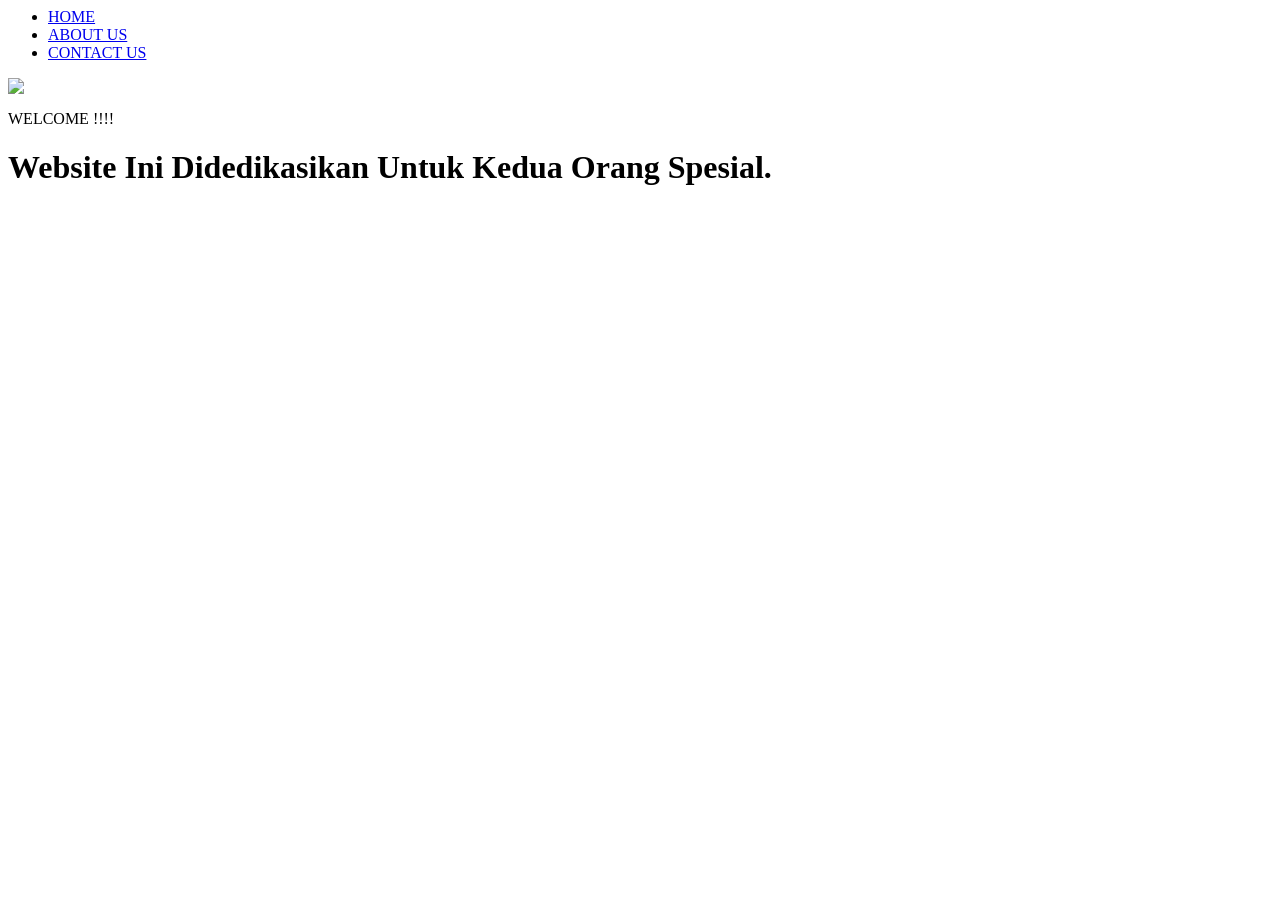
==== index.html @ f1189a48 "Add files via upload" ====
<html>
    <head>
        <title>Menuju Cumlaude</title>
        <link rel="stylesheet" href="css/style.css" />
    </head>
    <body> 
        <div class="container">
      <!-- NAVIGATION BAR -->
        <div class="container-navbar">
            <ul class="ul-navbar">
                <li class="li-navbar">
                    <a href="#" class="a-navbar">HOME</a>
                </li>
                <li class="li-navbar">
                    <a href="about.html" class="a-navbar">ABOUT US</a>
                </li>
                <li class="li-navbar">
                    <a href="contact.html" class="a-navbar">CONTACT US</a>
                </li>
            </ul>
        </div>
      <!-- NAVIGATION BAR SELESAI -->
      
      <!-- CONTENT 1 -->
       <div class="container-content">
        <a class="a-content">
            <img src="image/2.jpeg" class="img-content">
            <p>WELCOME !!!!</p>
        </a>
        
       </div>
      <!-- CONTENT 1 END -->

      <!-- FOOTER -->
       <div class="container-footer">
        <h1 class="h1-footer">Website Ini Didedikasikan Untuk Kedua Orang Spesial.</h1>
       </div>
        <!-- FOOTER END-->
         </div>
    </body>
</html>
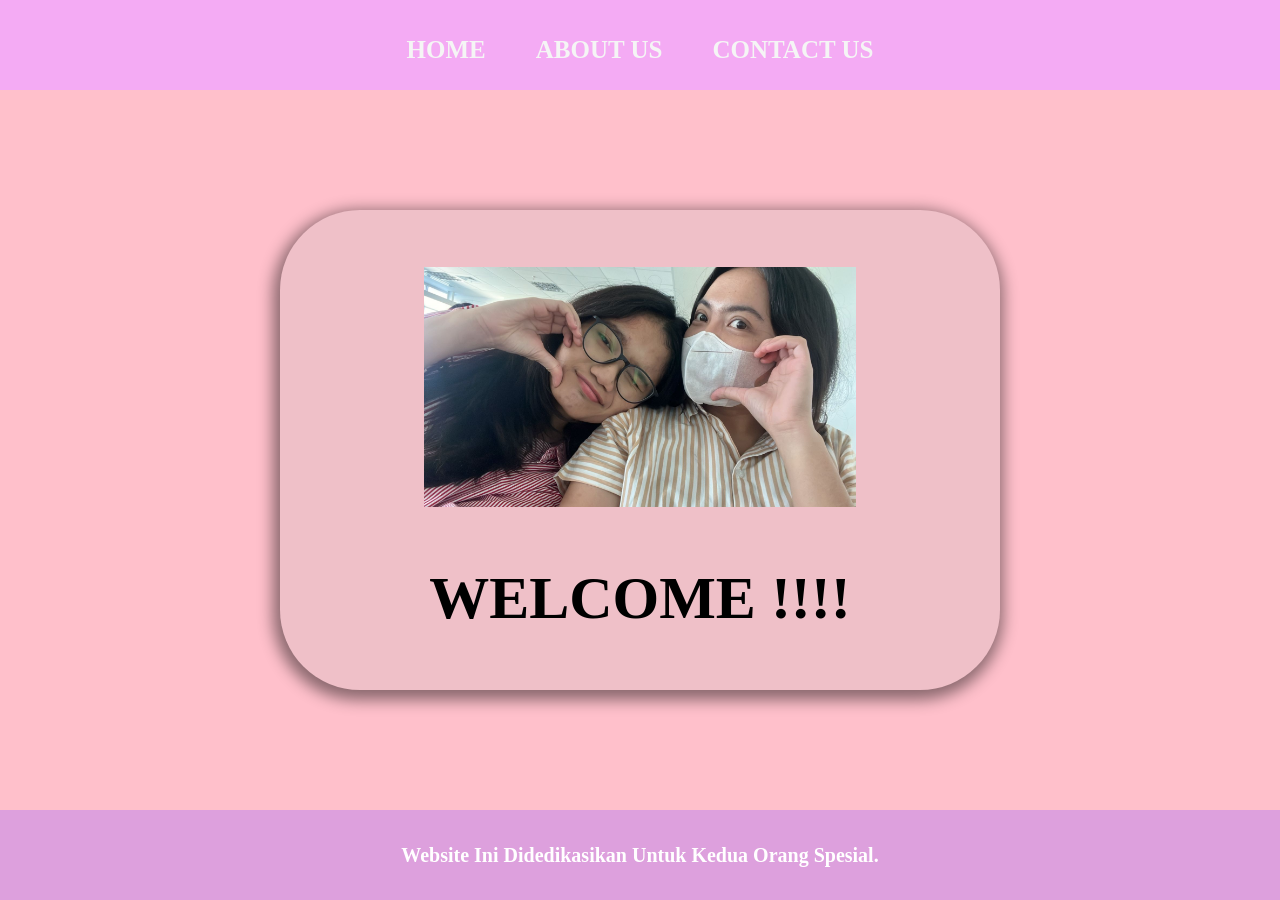
==== commit c92da6fa: "Add files via upload" ====
--- a/index.html
+++ b/index.html
@@ -25,7 +25,7 @@
        <div class="container-content">
         <a class="a-content">
             <img src="image/2.jpeg" class="img-content">
-            <p>WELCOME !!!!</p>
+            <h1>WELCOME !!!!</h1>
         </a>
         
        </div>
--- a/css/style.css
+++ b/css/style.css
@@ -0,0 +1,82 @@
+*,
+html {
+    margin: 0;
+    padding: 0;
+}
+
+.container {}
+
+.container-navbar {
+    background-color: rgb(244, 171, 244);
+    width: 100%;
+    height: 10vh;
+}
+
+.ul-navbar {
+    display: flex;
+    height: 100px;
+    justify-content: center;
+    align-items: center;
+}
+
+.li-navbar {
+    list-style-type: none;
+    padding: 20px;
+    margin: 5px;
+    color: beige;
+    font-size: 25px;
+}
+
+.li-navbar:hover {
+    background-color: purple;
+    transition: .5s ease-in-out;
+    transition-delay: .3s;
+    border-radius: 8px;
+}
+
+.a-navbar {
+    color:whitesmoke;
+    text-decoration: none;
+    font-weight: 800;
+}
+
+.container-content {
+    background-color: pink;
+    display: flex;
+    justify-content: center;
+    align-items: center;
+    height: 80vh;
+}
+
+.a-content {
+    background-color: rgb(239, 192, 200);
+    color: black;
+    text-decoration: none;
+    font-size: 30px;
+    width: 720px;
+    height: 480px;
+    display: flex;
+    flex-direction: column;
+    justify-content: space-evenly;
+    align-items: center;
+    border-radius: 80px;
+    box-shadow: -2px 5px 15px 5px rgba(0,0,0,0.46);
+}
+
+.img-content {
+    width: 60%;
+    height: 50%;
+}
+
+.container-footer {
+    height: 10vh;
+    background-color: plum;
+    display: flex;
+    justify-content: center;
+    align-items: center;
+}
+
+.h1-footer {
+    font-size: 20px;
+    color: white;
+}
